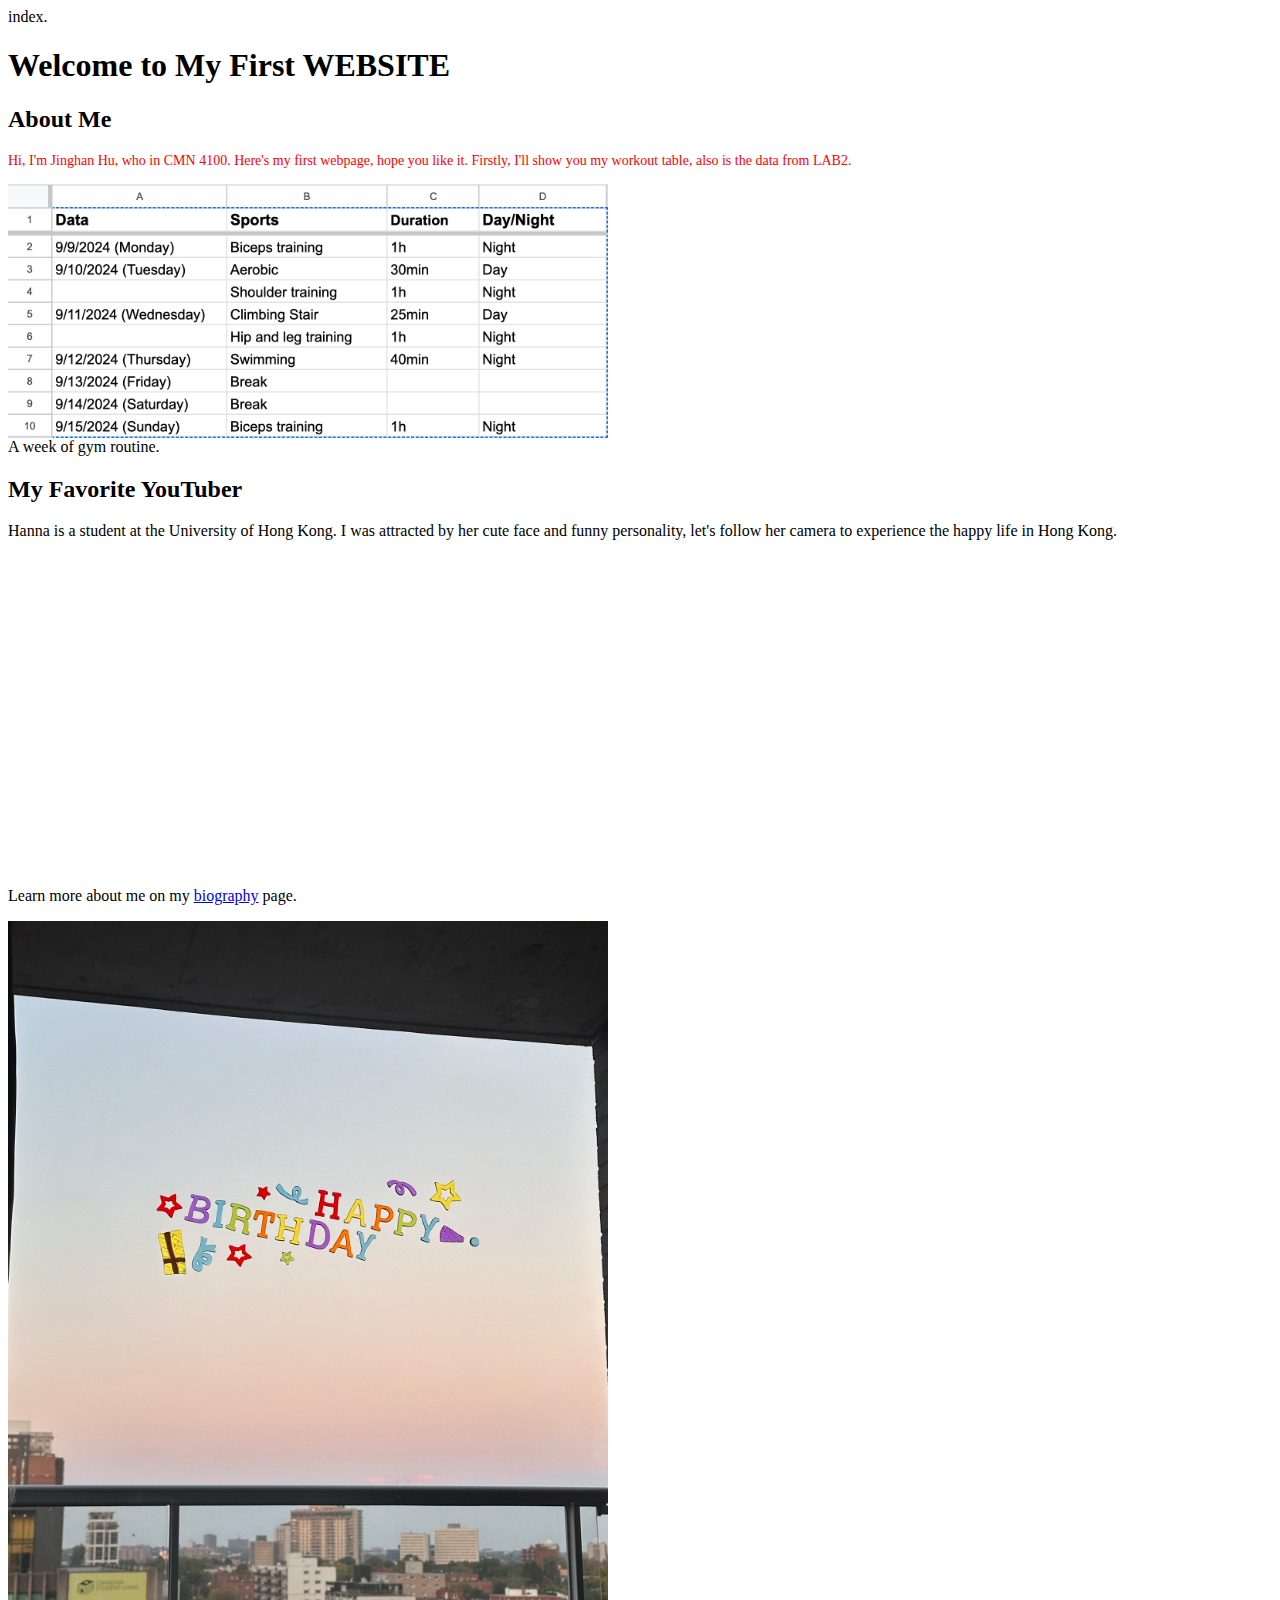
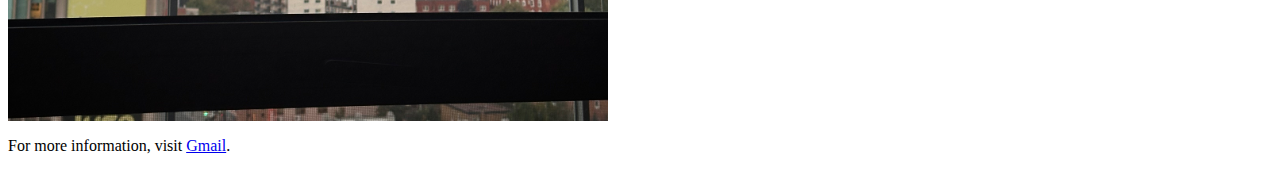
==== index.html @ 046575bf "Add files via upload" ====
index.<!DOCTYPE html>
<!--[if lt IE 7]>      <html class="no-js lt-ie9 lt-ie8 lt-ie7"> <![endif]-->
<!--[if IE 7]>         <html class="no-js lt-ie9 lt-ie8"> <![endif]-->
<!--[if IE 8]>         <html class="no-js lt-ie9"> <![endif]-->
<!--[if gt IE 8]>      <html class="no-js"> <!--<![endif]-->
<html>
    <head>
        <meta charset="utf-8">
        <meta http-equiv="X-UA-Compatible" content="IE=edge">
        <title></title>
        <meta name="description" content="">
        <meta name="viewport" content="width=device-width, initial-scale=1">
        <link rel="stylesheet" href="">
        <title>Welcome to My Website</title>
        <link rel="stylesheet" href="style.css">
        <style>
            img {
    width: 600px;
            }
            .intropara { 
    color: red;
    font-size: 14px;
    }
</style>

    </head>
    <body>
        <h1>Welcome to My First WEBSITE</h1>
        <h2>About Me</h2>
        <p class="intropara"> Hi, I'm Jinghan Hu, who in CMN 4100. Here's my first webpage, hope you like it. Firstly, I'll show you my workout table, also is the data from LAB2.</p>
        <img src="workout table.png" alt="Dataset in LAB2" width="500">
        <figcaption>A week of gym routine.</figcaption>
        <h2>My Favorite YouTuber</h2>
        <p>Hanna is a student at the University of Hong Kong. I was attracted by her cute face and funny personality, let's follow her camera to experience the happy life in Hong Kong.</p>
        <iframe width="600" height="315" src="https://www.youtube.com/embed/0YC0NRUcCL0?si=mZX8uXtZPyRtq-xE" title="YouTube video player" frameborder="0" allow="accelerometer; autoplay; clipboard-write; encrypted-media; gyroscope; picture-in-picture; web-share" referrerpolicy="strict-origin-when-cross-origin" allowfullscreen></iframe>
    <nav>
        <p>Learn more about me on my <a href="biography.html">biography</a> page.</p>
        <img src="IMG_5728.jpeg" alt="A photo I took" width="600">
        <p>For more information, visit <a href="https://mail.google.com/mail/u/0/#inbox" target="_blank">Gmail</a>.</p>
    </nav>
        <!-- A comment -->
</html>
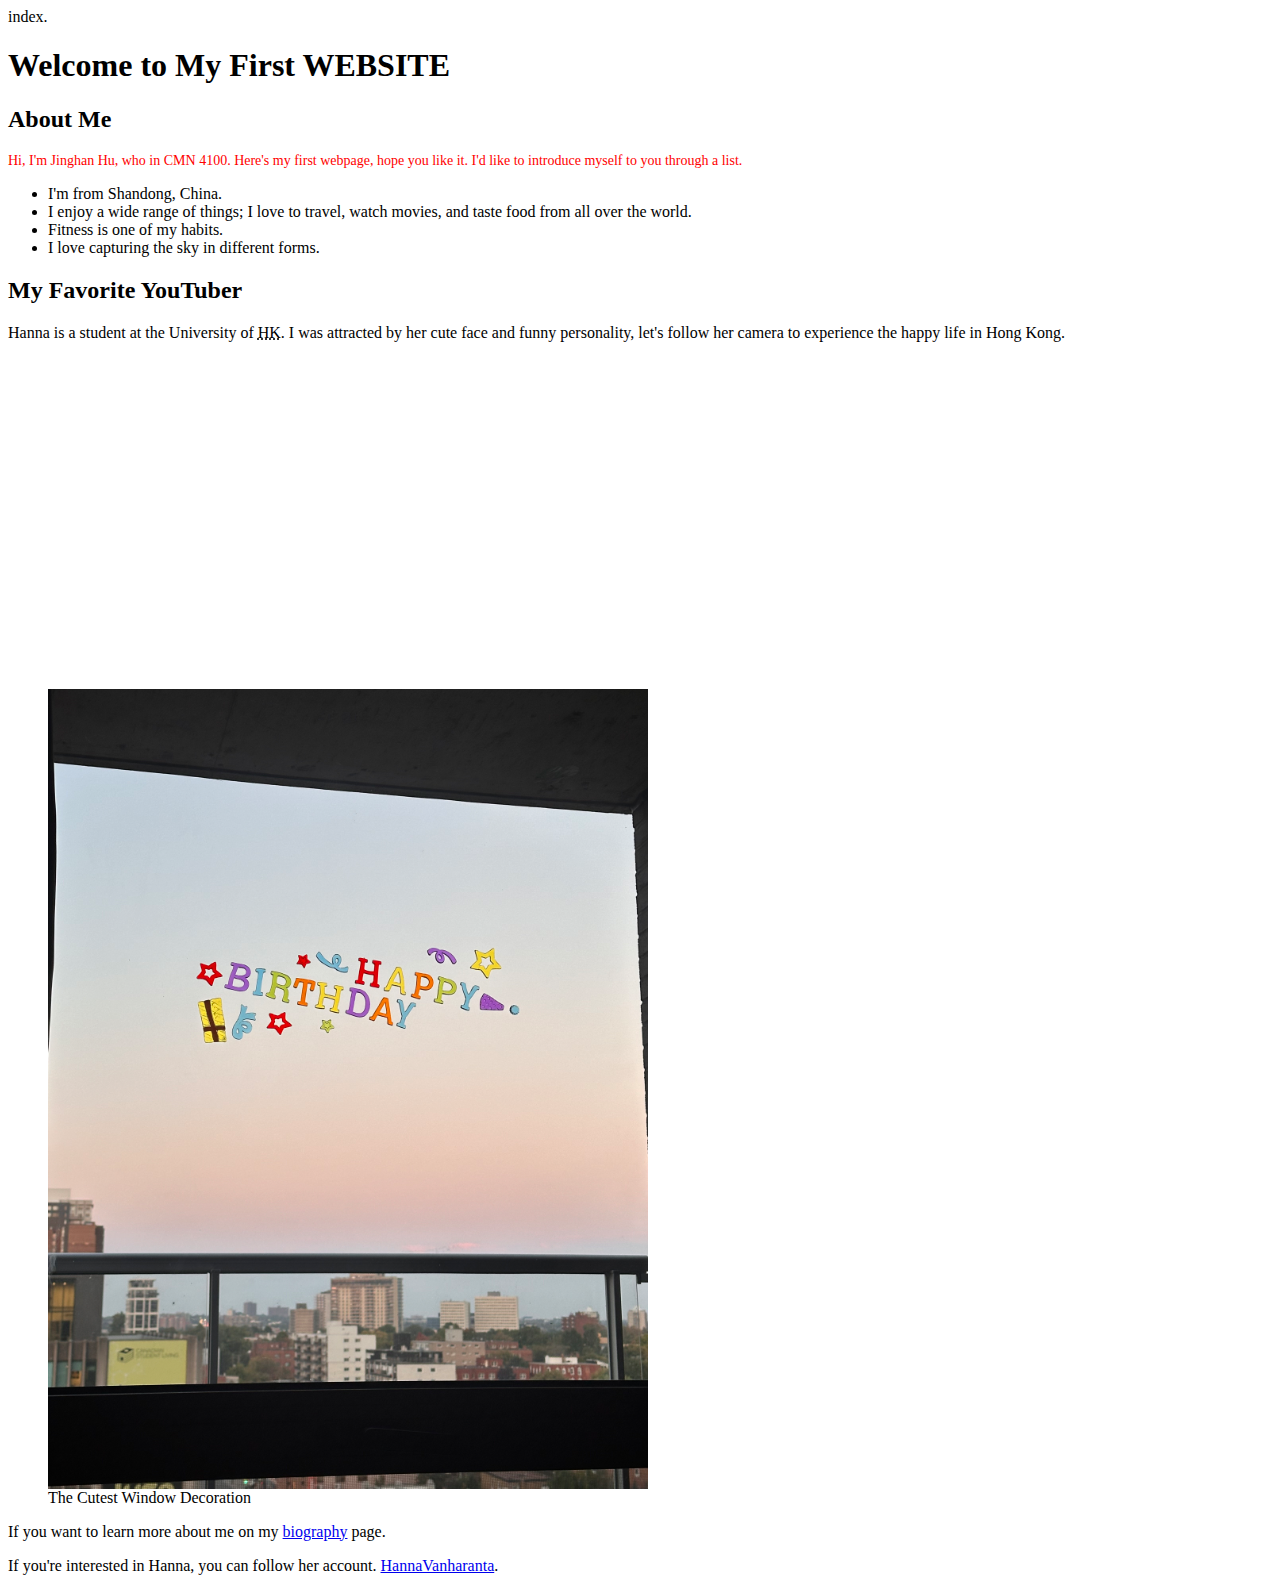
==== commit 4dcf75ce: "Add files via upload" ====
--- a/index.html
+++ b/index.html
@@ -7,36 +7,33 @@
     <head>
         <meta charset="utf-8">
         <meta http-equiv="X-UA-Compatible" content="IE=edge">
-        <title></title>
+        <title>Welcome to My First WEBSITE</title>
         <meta name="description" content="">
         <meta name="viewport" content="width=device-width, initial-scale=1">
-        <link rel="stylesheet" href="">
-        <title>Welcome to My Website</title>
         <link rel="stylesheet" href="style.css">
-        <style>
-            img {
-    width: 600px;
-            }
-            .intropara { 
-    color: red;
-    font-size: 14px;
-    }
-</style>
-
     </head>
     <body>
         <h1>Welcome to My First WEBSITE</h1>
         <h2>About Me</h2>
-        <p class="intropara"> Hi, I'm Jinghan Hu, who in CMN 4100. Here's my first webpage, hope you like it. Firstly, I'll show you my workout table, also is the data from LAB2.</p>
-        <img src="workout table.png" alt="Dataset in LAB2" width="500">
-        <figcaption>A week of gym routine.</figcaption>
+        <p class="intropara"> Hi, I'm Jinghan Hu, who in CMN 4100. Here's my first webpage, hope you like it. I'd like to introduce myself to you through a list.</p>
+        <ul>
+            <li>I'm from Shandong, China.</li>
+            <li>I enjoy a wide range of things; I love to travel, watch movies, and taste food from all over the world.</li>
+            <li>Fitness is one of my habits.</li>
+            <li>I love capturing the sky in different forms.</li>
+            
+        </ul>
         <h2>My Favorite YouTuber</h2>
-        <p>Hanna is a student at the University of Hong Kong. I was attracted by her cute face and funny personality, let's follow her camera to experience the happy life in Hong Kong.</p>
+        <p>Hanna is a student at the University of <abbr title="Hong Kong">HK</abbr>. I was attracted by her cute face and funny personality, let's follow her camera to experience the happy life in Hong Kong.</p>
         <iframe width="600" height="315" src="https://www.youtube.com/embed/0YC0NRUcCL0?si=mZX8uXtZPyRtq-xE" title="YouTube video player" frameborder="0" allow="accelerometer; autoplay; clipboard-write; encrypted-media; gyroscope; picture-in-picture; web-share" referrerpolicy="strict-origin-when-cross-origin" allowfullscreen></iframe>
+    <figure>
+        <img src="IMG_5728.jpeg" alt="A photo I took" width="600">
+        <figcaption>The Cutest Window Decoration</figcaption>
+    </figure>  
+    <!--Menu-->
     <nav>
-        <p>Learn more about me on my <a href="biography.html">biography</a> page.</p>
-        <img src="IMG_5728.jpeg" alt="A photo I took" width="600">
-        <p>For more information, visit <a href="https://mail.google.com/mail/u/0/#inbox" target="_blank">Gmail</a>.</p>
+        <p>If you want to learn more about me on my <a href="biography.html">biography</a> page.</p>
+        <p>If you're interested in Hanna, you can follow her account. <a href="https://www.youtube.com/@HannaVanharanta" target="_blank">HannaVanharanta</a>.</p>
     </nav>
-        <!-- A comment -->
+     <!--to be continued...-->
 </html>--- a/style.css
+++ b/style.css
@@ -0,0 +1,7 @@
+img {
+    width: 600px;
+}
+.intropara {
+    color: red;
+    font-size: 14px;
+}
